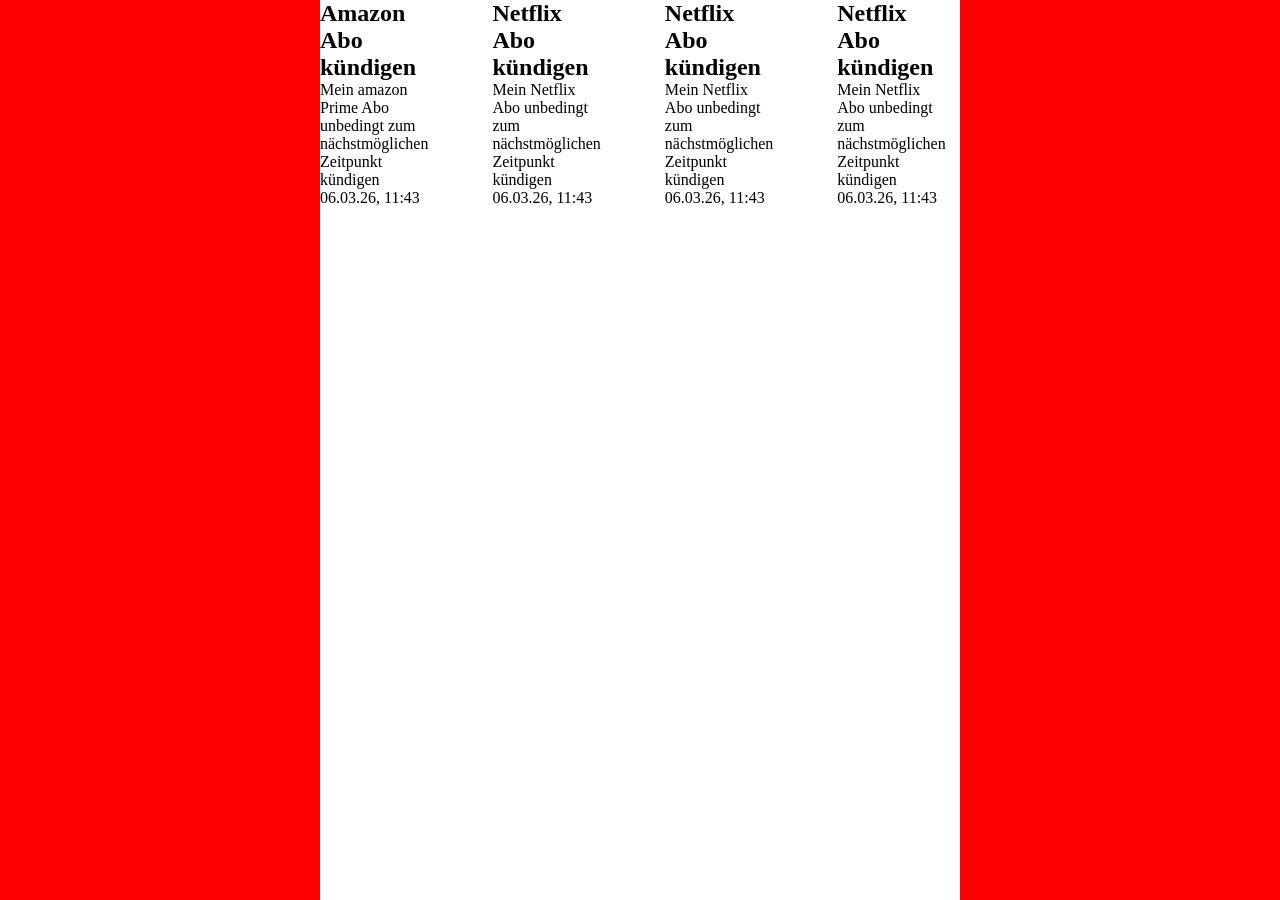
==== try.html @ 884e6323 "Add the icons" ====
<!doctype html>
<html lang="en">
  <head>
    <meta charset="UTF-8" />
    <meta name="viewport" content="width=device-width, initial-scale=1.0" />
    <title>Document</title>

    <style>
      * {
        margin: 0;
      }

      body {
        background-color: red;
        overflow: hidden;
      }

      .box-parent {
        background-color: white;
        height: 100vh;
        width: 50%;
        margin: 0 auto;
        display: flex;
        align-items: flex-start;
        gap: 4rem;
        overflow-x: auto;
      }

      .box-item {
        background-color: aqua;
        font-size: 2rem;
        padding: 2rem;
        border-radius: 2rem;
      }
    </style>
  </head>
  <body>
    <div class="box-parent">
      <div class="btn-notes">
        <h2 class="notes-title">Amazon Abo kündigen</h2>
        <p class="notes-description">
          Mein amazon Prime Abo unbedingt zum nächstmöglichen Zeitpunkt kündigen
        </p>
        <p class="notes-time-date">06.03.26, 11:43</p>
      </div>
      <div class="btn-notes">
        <h2 class="notes-title">Netflix Abo kündigen</h2>
        <p class="notes-description">
          Mein Netflix Abo unbedingt zum nächstmöglichen Zeitpunkt kündigen
        </p>
        <p class="notes-time-date">06.03.26, 11:43</p>
      </div>
      <div class="btn-notes">
        <h2 class="notes-title">Netflix Abo kündigen</h2>
        <p class="notes-description">
          Mein Netflix Abo unbedingt zum nächstmöglichen Zeitpunkt kündigen
        </p>
        <p class="notes-time-date">06.03.26, 11:43</p>
      </div>
      <div class="btn-notes">
        <h2 class="notes-title">Netflix Abo kündigen</h2>
        <p class="notes-description">
          Mein Netflix Abo unbedingt zum nächstmöglichen Zeitpunkt kündigen
        </p>
        <p class="notes-time-date">06.03.26, 11:43</p>
      </div>
      <div class="btn-notes">
        <h2 class="notes-title">Netflix Abo kündigen</h2>
        <p class="notes-description">
          Mein Netflix Abo unbedingt zum nächstmöglichen Zeitpunkt kündigen
        </p>
        <p class="notes-time-date">06.03.26, 11:43</p>
      </div>
    </div>
  </body>
</html>
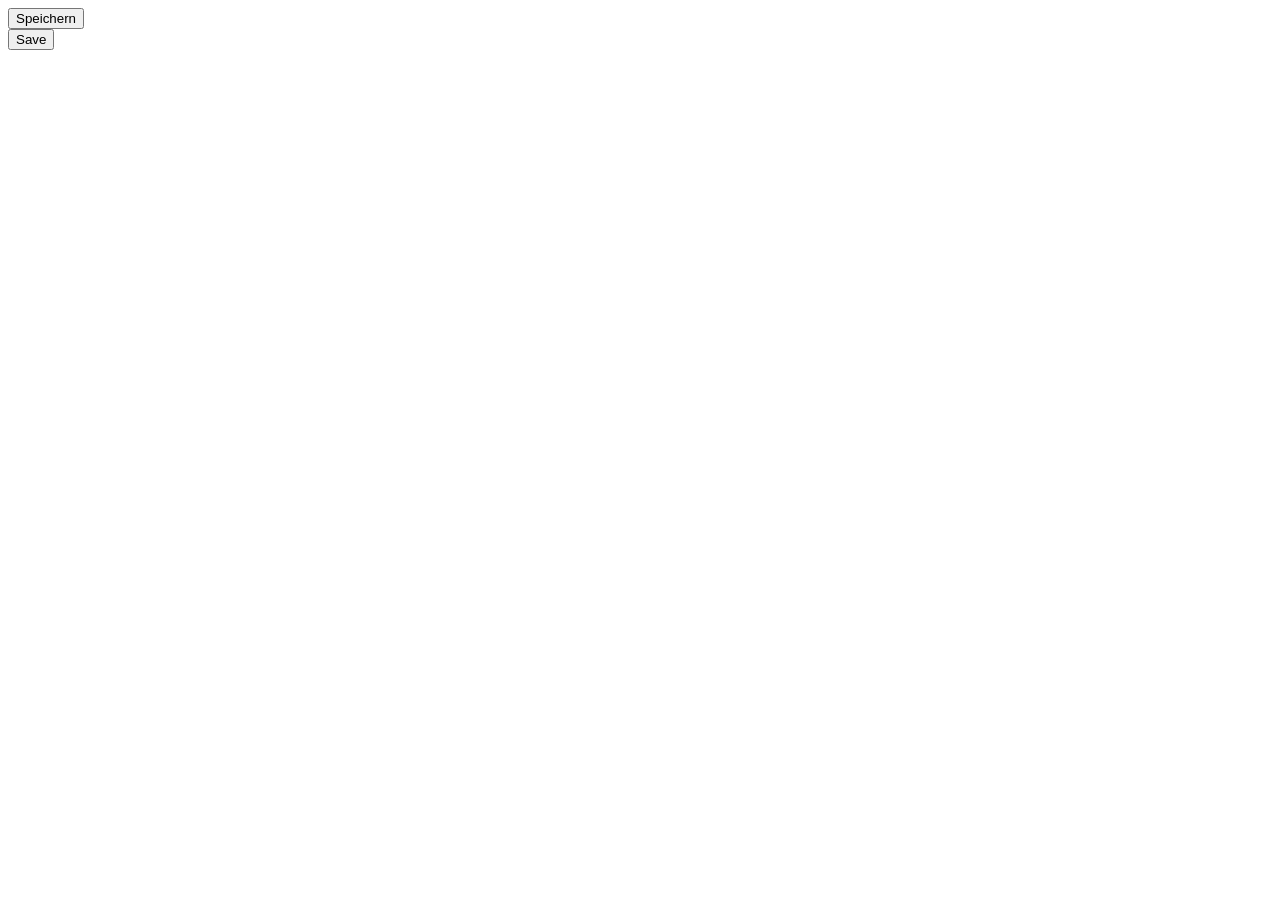
==== commit f34ea0c3: "test" ====
--- a/try.html
+++ b/try.html
@@ -4,73 +4,13 @@
     <meta charset="UTF-8" />
     <meta name="viewport" content="width=device-width, initial-scale=1.0" />
     <title>Document</title>
-
-    <style>
-      * {
-        margin: 0;
-      }
-
-      body {
-        background-color: red;
-        overflow: hidden;
-      }
-
-      .box-parent {
-        background-color: white;
-        height: 100vh;
-        width: 50%;
-        margin: 0 auto;
-        display: flex;
-        align-items: flex-start;
-        gap: 4rem;
-        overflow-x: auto;
-      }
-
-      .box-item {
-        background-color: aqua;
-        font-size: 2rem;
-        padding: 2rem;
-        border-radius: 2rem;
-      }
-    </style>
   </head>
   <body>
-    <div class="box-parent">
-      <div class="btn-notes">
-        <h2 class="notes-title">Amazon Abo kündigen</h2>
-        <p class="notes-description">
-          Mein amazon Prime Abo unbedingt zum nächstmöglichen Zeitpunkt kündigen
-        </p>
-        <p class="notes-time-date">06.03.26, 11:43</p>
-      </div>
-      <div class="btn-notes">
-        <h2 class="notes-title">Netflix Abo kündigen</h2>
-        <p class="notes-description">
-          Mein Netflix Abo unbedingt zum nächstmöglichen Zeitpunkt kündigen
-        </p>
-        <p class="notes-time-date">06.03.26, 11:43</p>
-      </div>
-      <div class="btn-notes">
-        <h2 class="notes-title">Netflix Abo kündigen</h2>
-        <p class="notes-description">
-          Mein Netflix Abo unbedingt zum nächstmöglichen Zeitpunkt kündigen
-        </p>
-        <p class="notes-time-date">06.03.26, 11:43</p>
-      </div>
-      <div class="btn-notes">
-        <h2 class="notes-title">Netflix Abo kündigen</h2>
-        <p class="notes-description">
-          Mein Netflix Abo unbedingt zum nächstmöglichen Zeitpunkt kündigen
-        </p>
-        <p class="notes-time-date">06.03.26, 11:43</p>
-      </div>
-      <div class="btn-notes">
-        <h2 class="notes-title">Netflix Abo kündigen</h2>
-        <p class="notes-description">
-          Mein Netflix Abo unbedingt zum nächstmöglichen Zeitpunkt kündigen
-        </p>
-        <p class="notes-time-date">06.03.26, 11:43</p>
-      </div>
+    <button class="test">Speichern</button>
+    <div class="test-parent">
+      <button class="test">Save</button>
     </div>
+    <script src="try.js
+     "></script>
   </body>
 </html>
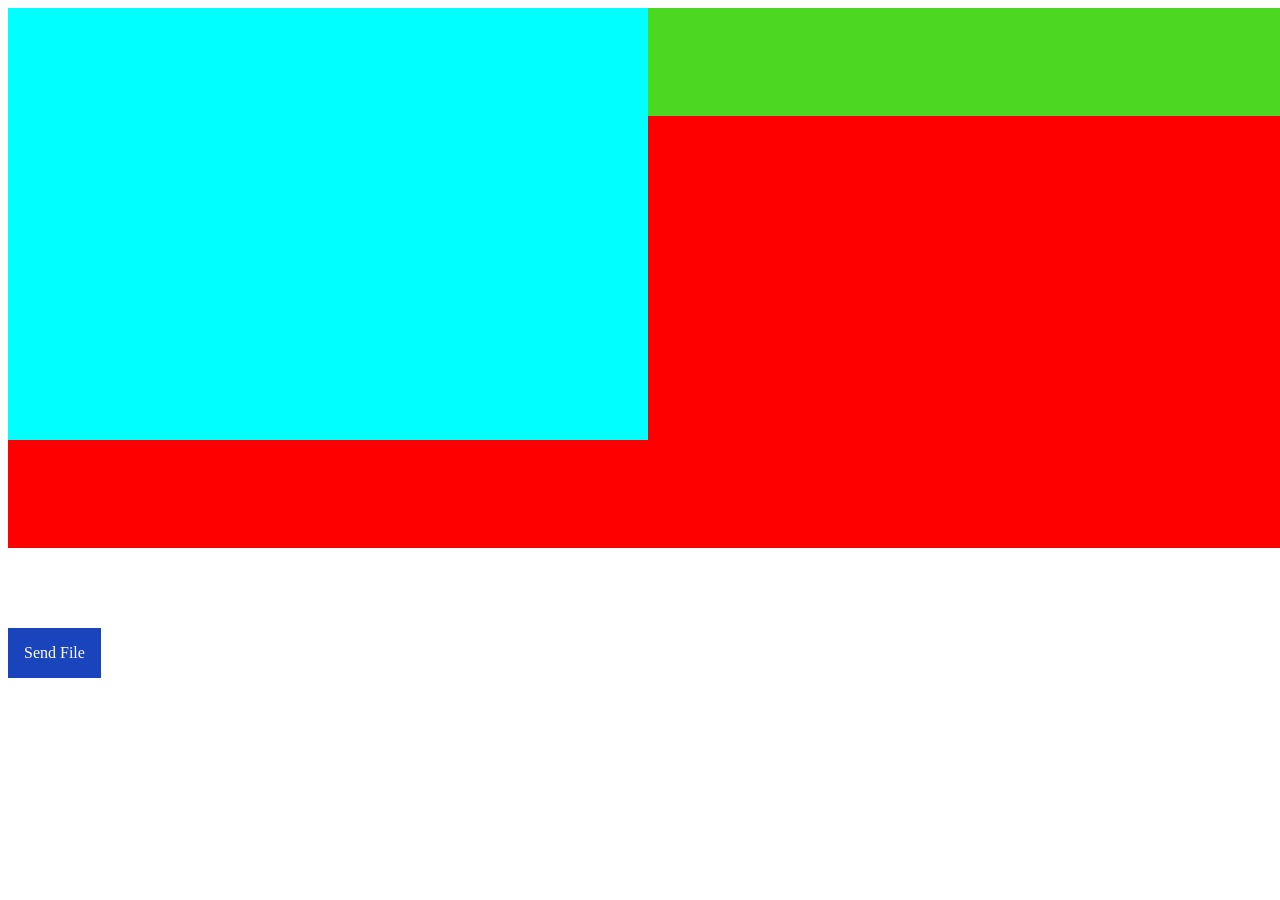
==== commit 013073cb: "test" ====
--- a/try.html
+++ b/try.html
@@ -4,13 +4,61 @@
     <meta charset="UTF-8" />
     <meta name="viewport" content="width=device-width, initial-scale=1.0" />
     <title>Document</title>
+    <style>
+      .box-parent {
+        width: 100vw;
+        background-color: red;
+        height: 60vh;
+        display: flex;
+        flex-direction: row-reverse;
+      }
+
+      .box-item:nth-child(1) {
+        background-color: rgb(76, 215, 33);
+        height: 20%;
+      }
+
+      .box-item {
+        background-color: aqua;
+        height: 80%;
+        width: 50%;
+      }
+
+      .file-upload {
+        background-color: rgb(25, 68, 187);
+        height: 5rem;
+        display: block;
+        margin-top: 5rem;
+        width: fit-content;
+        height: fit-content;
+        color: white;
+        padding: 1rem;
+      }
+
+      #myFile {
+        display: none;
+      }
+    </style>
+    <script>
+      const array = [1, 2, 3];
+      console.log(array);
+
+      function test() {
+        array.push(4);
+        console.log(array);
+        const x = localStorage.setItem("Hallo", array);
+        console.log(x);
+      }
+
+      test();
+    </script>
   </head>
   <body>
-    <button class="test">Speichern</button>
-    <div class="test-parent">
-      <button class="test">Save</button>
+    <div class="box-parent">
+      <div class="box-item"></div>
+      <div class="box-item"></div>
     </div>
-    <script src="try.js
-     "></script>
+    <label for="myFile" class="file-upload">Send File</label>
+    <input type="file" id="myFile" />
   </body>
 </html>
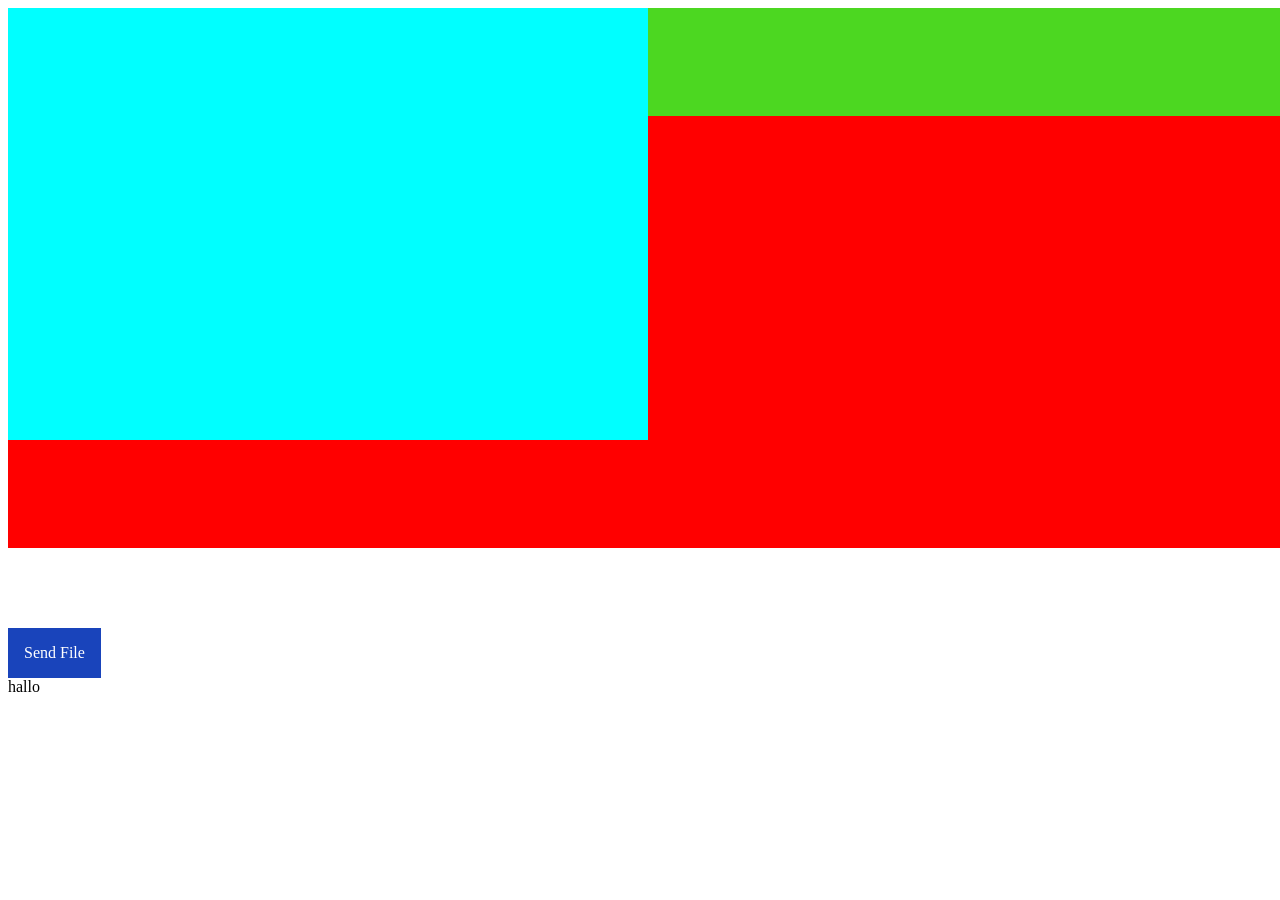
==== commit dbb4a7eb: "Add the file upload function" ====
--- a/try.html
+++ b/try.html
@@ -44,10 +44,7 @@
       console.log(array);
 
       function test() {
-        array.push(4);
-        console.log(array);
-        const x = localStorage.setItem("Hallo", array);
-        console.log(x);
+        array.forEach((item) => console.log(item));
       }
 
       test();
@@ -60,5 +57,6 @@
     </div>
     <label for="myFile" class="file-upload">Send File</label>
     <input type="file" id="myFile" />
+    <div id="test">hallo</div>
   </body>
 </html>
